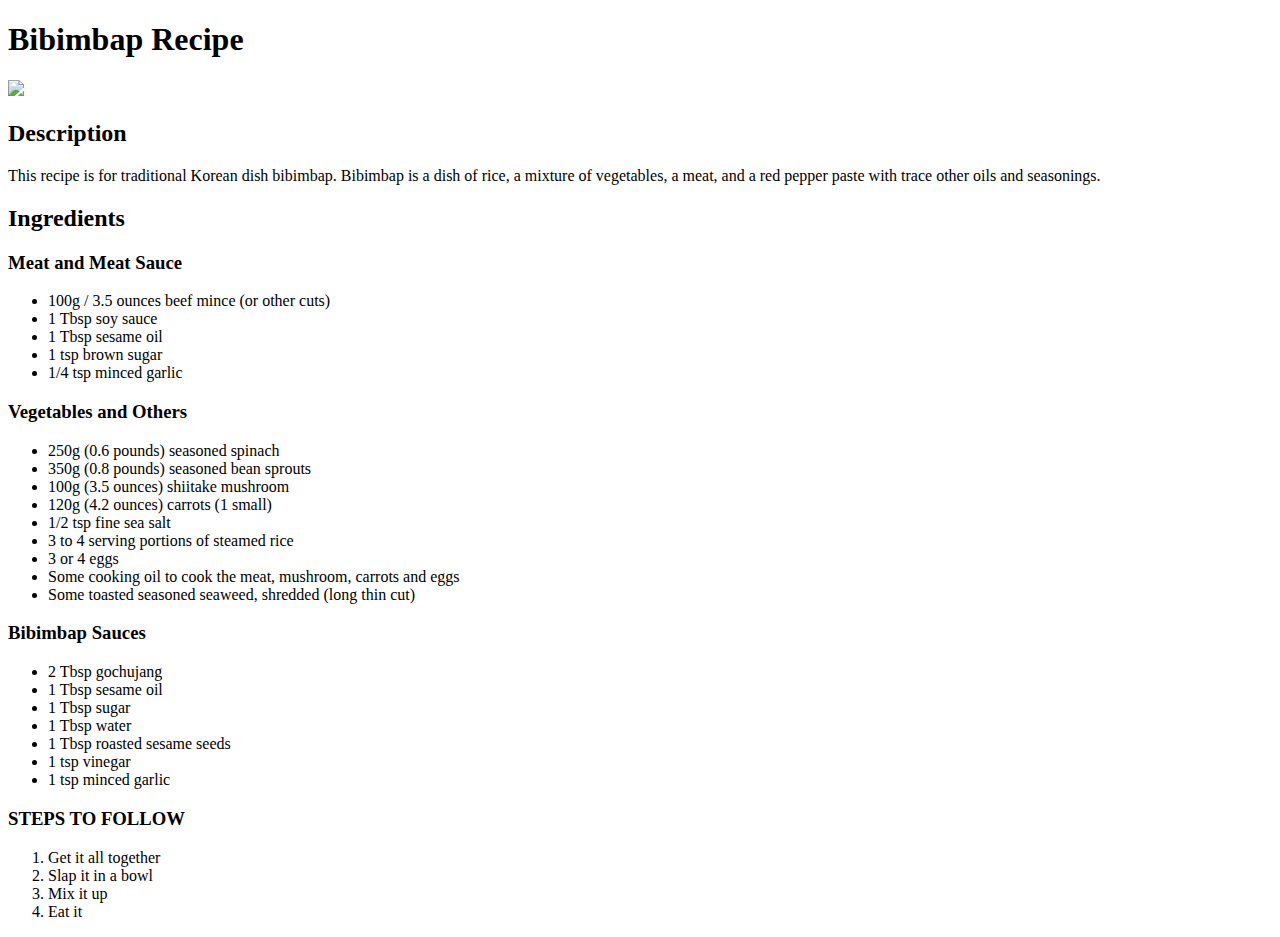
==== recipes/bibimbap-every-day.html @ e05eca55 "added more bibimbap recipe pages" ====
<!DOCTYPE html>
<html lang="en">
<head>
    <meta charset="UTF-8">
    <meta http-equiv="X-UA-Compatible" content="IE=edge">
    <meta name="viewport" content="width=device-width, initial-scale=1.0">
    <title>Bibimbap Recipe</title>
</head>
<body>
    <h1>Bibimbap Recipe</h1>
    <img src="https://mykoreankitchen.com/wp-content/uploads/2013/07/1.Korean-mixed-rice-Bibimbap.webp">
    <h2>Description</h2>
    <p>This recipe is for traditional Korean dish bibimbap. Bibimbap is a dish of rice, a mixture of vegetables, a meat, and a red pepper paste with trace other oils and seasonings.</p>
    <h2>Ingredients</h2>
    <h3>Meat and Meat Sauce</h3>
    <ul>
        <li>100g / 3.5 ounces beef mince (or other cuts)</li>
        <li>1 Tbsp soy sauce</li>
        <li>1 Tbsp sesame oil</li>
        <li>1 tsp brown sugar</li>
        <li>1/4 tsp minced garlic</li>
    </ul>
    <h3>Vegetables and Others</h3>
    <ul>
        <li>250g (0.6 pounds) seasoned spinach</li>
        <li>350g (0.8 pounds) seasoned bean sprouts</li>
        <li>100g (3.5 ounces) shiitake mushroom</li>
        <li>120g (4.2 ounces) carrots (1 small)</li>
        <li>1/2 tsp fine sea salt</li>
        <li>3 to 4 serving portions of steamed rice</li>
        <li>3 or 4 eggs</li>
        <li>Some cooking oil to cook the meat, mushroom, carrots and eggs</li>
        <li>Some toasted seasoned seaweed, shredded (long thin cut)</li>
    </ul>
    <h3>Bibimbap Sauces</h3>
    <ul>
        <li>2 Tbsp gochujang</li>
        <li>1 Tbsp sesame oil</li>
        <li>1 Tbsp sugar</li>
        <li>1 Tbsp water</li>
        <li>1 Tbsp roasted sesame seeds</li>
        <li>1 tsp vinegar</li>
        <li>1 tsp minced garlic</li>
    </ul>
    <h3>STEPS TO FOLLOW</h3>
    <ol>
        <li>Get it all together</li>
        <li>Slap it in a bowl</li>
        <li>Mix it up</li>
        <li>Eat it</li>
    </ol>
</body>
</html>
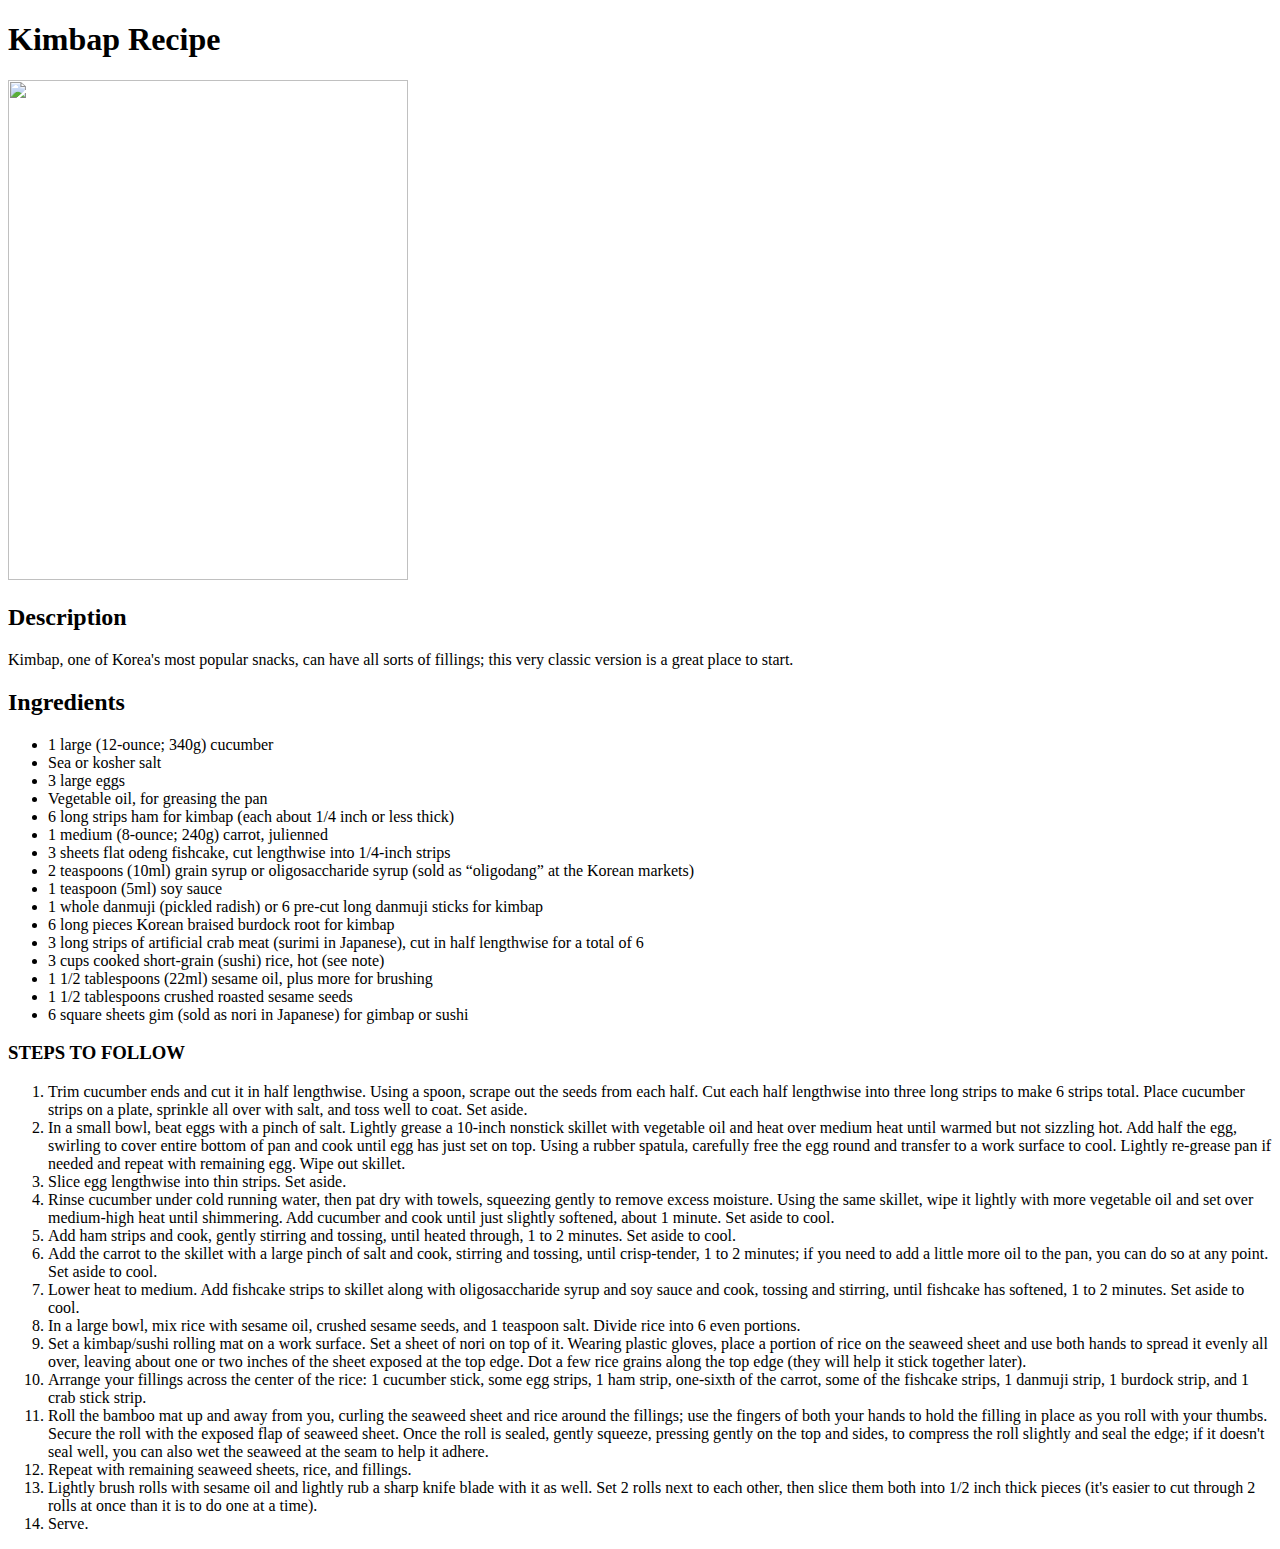
==== commit cf9bc0b3: "Added the kimbap recipe" ====
--- a/recipes/bibimbap-every-day.html
+++ b/recipes/bibimbap-every-day.html
@@ -4,50 +4,48 @@
     <meta charset="UTF-8">
     <meta http-equiv="X-UA-Compatible" content="IE=edge">
     <meta name="viewport" content="width=device-width, initial-scale=1.0">
-    <title>Bibimbap Recipe</title>
+    <title>Kimbap Recipe</title>
 </head>
 <body>
-    <h1>Bibimbap Recipe</h1>
-    <img src="https://mykoreankitchen.com/wp-content/uploads/2013/07/1.Korean-mixed-rice-Bibimbap.webp">
+    <h1>Kimbap Recipe</h1>
+    <img src="https://www.seriouseats.com/thmb/soZk-EoSqWVbIrF-2DWlN2HGFK0=/880x0/filters:no_upscale():max_bytes(150000):strip_icc():format(webp)/__opt__aboutcom__coeus__resources__content_migration__serious_eats__seriouseats.com__2020__01__20200122-gimbap-vicky-wasik-24-f5ed1075f35846a29e0812ee053a1bf8.jpg" width="400" height="500">
     <h2>Description</h2>
-    <p>This recipe is for traditional Korean dish bibimbap. Bibimbap is a dish of rice, a mixture of vegetables, a meat, and a red pepper paste with trace other oils and seasonings.</p>
+    <p>Kimbap, one of Korea's most popular snacks, can have all sorts of fillings; this very classic version is a great place to start.</p>
     <h2>Ingredients</h2>
-    <h3>Meat and Meat Sauce</h3>
     <ul>
-        <li>100g / 3.5 ounces beef mince (or other cuts)</li>
-        <li>1 Tbsp soy sauce</li>
-        <li>1 Tbsp sesame oil</li>
-        <li>1 tsp brown sugar</li>
-        <li>1/4 tsp minced garlic</li>
-    </ul>
-    <h3>Vegetables and Others</h3>
-    <ul>
-        <li>250g (0.6 pounds) seasoned spinach</li>
-        <li>350g (0.8 pounds) seasoned bean sprouts</li>
-        <li>100g (3.5 ounces) shiitake mushroom</li>
-        <li>120g (4.2 ounces) carrots (1 small)</li>
-        <li>1/2 tsp fine sea salt</li>
-        <li>3 to 4 serving portions of steamed rice</li>
-        <li>3 or 4 eggs</li>
-        <li>Some cooking oil to cook the meat, mushroom, carrots and eggs</li>
-        <li>Some toasted seasoned seaweed, shredded (long thin cut)</li>
-    </ul>
-    <h3>Bibimbap Sauces</h3>
-    <ul>
-        <li>2 Tbsp gochujang</li>
-        <li>1 Tbsp sesame oil</li>
-        <li>1 Tbsp sugar</li>
-        <li>1 Tbsp water</li>
-        <li>1 Tbsp roasted sesame seeds</li>
-        <li>1 tsp vinegar</li>
-        <li>1 tsp minced garlic</li>
+        <li>1 large (12-ounce; 340g) cucumber</li>
+        <li>Sea or kosher salt</li>
+        <li>3 large eggs</li>
+        <li>Vegetable oil, for greasing the pan</li>
+        <li>6 long strips ham for kimbap (each about 1/4 inch or less thick)</li>
+        <li>1 medium (8-ounce; 240g) carrot, julienned</li>
+        <li>3 sheets flat odeng fishcake, cut lengthwise into 1/4-inch strips</li>
+        <li>2 teaspoons (10ml) grain syrup or oligosaccharide syrup (sold as “oligodang” at the Korean markets)</li>
+        <li>1 teaspoon (5ml) soy sauce</li>
+        <li>1 whole danmuji (pickled radish) or 6 pre-cut long danmuji sticks for kimbap</li>
+        <li>6 long pieces Korean braised burdock root for kimbap</li>
+        <li>3 long strips of artificial crab meat (surimi in Japanese), cut in half lengthwise for a total of 6</li>
+        <li>3 cups cooked short-grain (sushi) rice, hot (see note)</li>
+        <li>1 1/2 tablespoons (22ml) sesame oil, plus more for brushing</li>
+        <li>1 1/2 tablespoons crushed roasted sesame seeds</li>
+        <li>6 square sheets gim (sold as nori in Japanese) for gimbap or sushi</li>
     </ul>
     <h3>STEPS TO FOLLOW</h3>
     <ol>
-        <li>Get it all together</li>
-        <li>Slap it in a bowl</li>
-        <li>Mix it up</li>
-        <li>Eat it</li>
+        <li>Trim cucumber ends and cut it in half lengthwise. Using a spoon, scrape out the seeds from each half. Cut each half lengthwise into three long strips to make 6 strips total. Place cucumber strips on a plate, sprinkle all over with salt, and toss well to coat. Set aside.</li>
+        <li>In a small bowl, beat eggs with a pinch of salt. Lightly grease a 10-inch nonstick skillet with vegetable oil and heat over medium heat until warmed but not sizzling hot. Add half the egg, swirling to cover entire bottom of pan and cook until egg has just set on top. Using a rubber spatula, carefully free the egg round and transfer to a work surface to cool. Lightly re-grease pan if needed and repeat with remaining egg. Wipe out skillet.</li>
+        <li>Slice egg lengthwise into thin strips. Set aside.</li>
+        <li>Rinse cucumber under cold running water, then pat dry with towels, squeezing gently to remove excess moisture. Using the same skillet, wipe it lightly with more vegetable oil and set over medium-high heat until shimmering. Add cucumber and cook until just slightly softened, about 1 minute. Set aside to cool.</li>
+        <li>Add ham strips and cook, gently stirring and tossing, until heated through, 1 to 2 minutes. Set aside to cool.</li>
+        <li>Add the carrot to the skillet with a large pinch of salt and cook, stirring and tossing, until crisp-tender, 1 to 2 minutes; if you need to add a little more oil to the pan, you can do so at any point. Set aside to cool.</li>
+        <li>Lower heat to medium. Add fishcake strips to skillet along with oligosaccharide syrup and soy sauce and cook, tossing and stirring, until fishcake has softened, 1 to 2 minutes. Set aside to cool.</li>
+        <li>In a large bowl, mix rice with sesame oil, crushed sesame seeds, and 1 teaspoon salt. Divide rice into 6 even portions.</li>
+        <li>Set a kimbap/sushi rolling mat on a work surface. Set a sheet of nori on top of it. Wearing plastic gloves, place a portion of rice on the seaweed sheet and use both hands to spread it evenly all over, leaving about one or two inches of the sheet exposed at the top edge. Dot a few rice grains along the top edge (they will help it stick together later).</li>
+        <li>Arrange your fillings across the center of the rice: 1 cucumber stick, some egg strips, 1 ham strip, one-sixth of the carrot, some of the fishcake strips, 1 danmuji strip, 1 burdock strip, and 1 crab stick strip.</li>
+        <li>Roll the bamboo mat up and away from you, curling the seaweed sheet and rice around the fillings; use the fingers of both your hands to hold the filling in place as you roll with your thumbs. Secure the roll with the exposed flap of seaweed sheet. Once the roll is sealed, gently squeeze, pressing gently on the top and sides, to compress the roll slightly and seal the edge; if it doesn't seal well, you can also wet the seaweed at the seam to help it adhere.</li>
+        <li>Repeat with remaining seaweed sheets, rice, and fillings.</li>
+        <li>Lightly brush rolls with sesame oil and lightly rub a sharp knife blade with it as well. Set 2 rolls next to each other, then slice them both into 1/2 inch thick pieces (it's easier to cut through 2 rolls at once than it is to do one at a time).</li>
+        <li>Serve.</li>
     </ol>
 </body>
 </html>